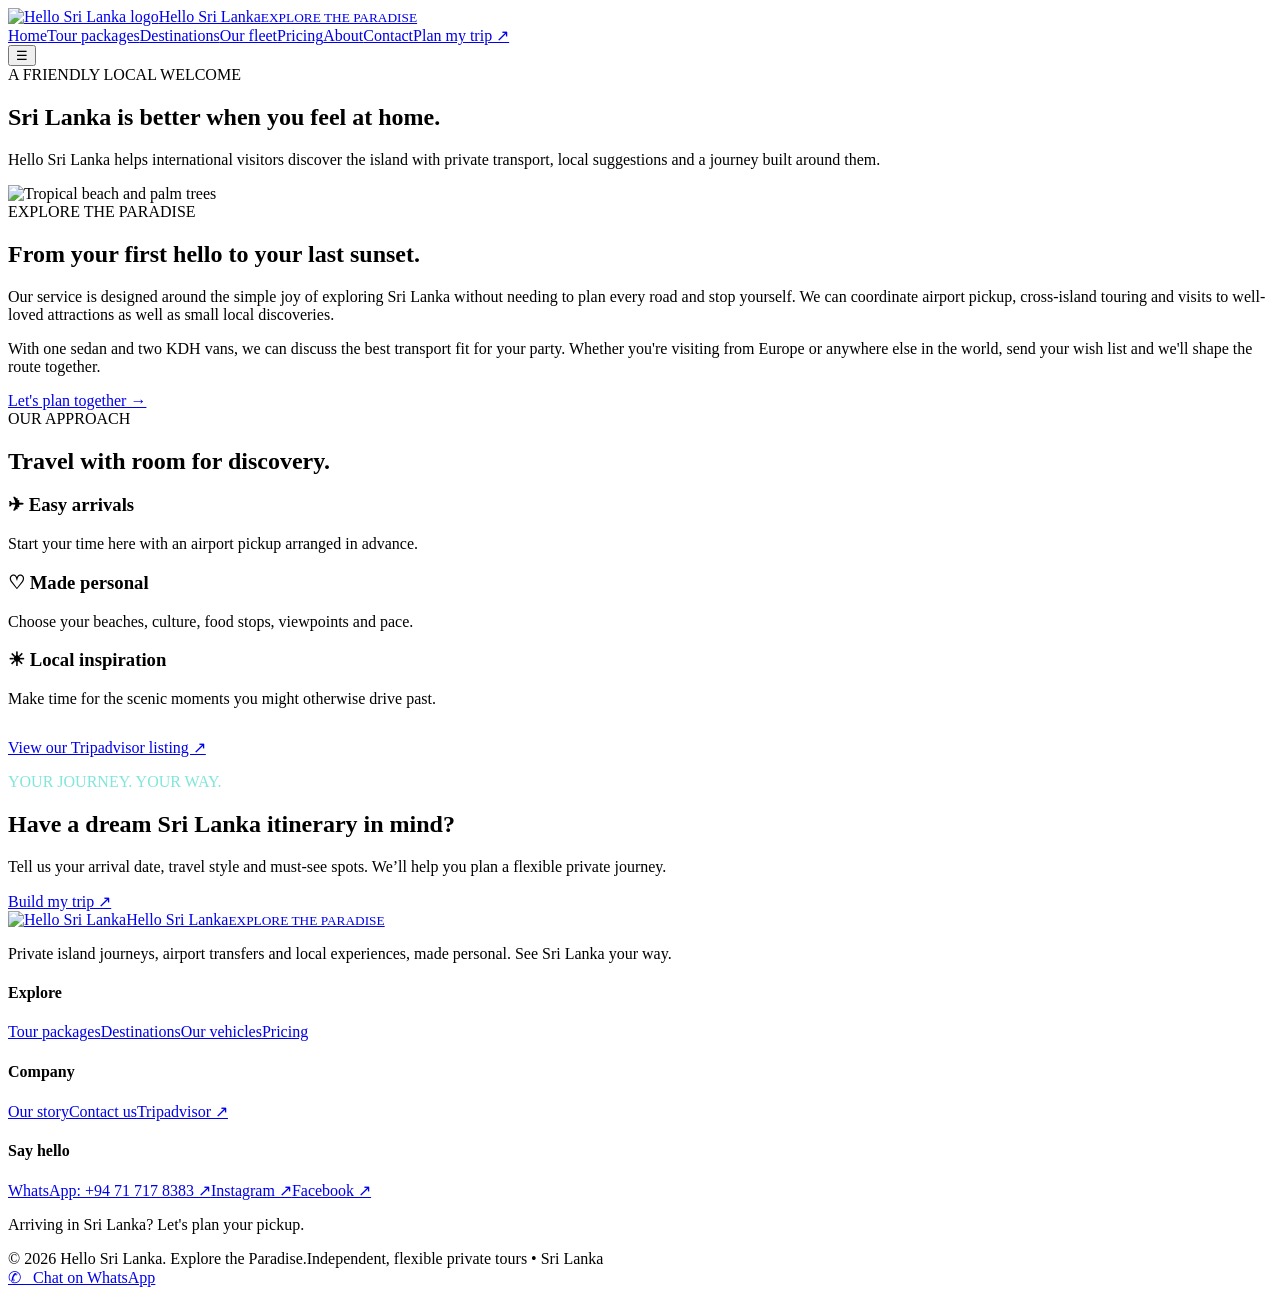
==== about.html @ 3959d4f9 "Add files via upload" ====
<!doctype html><html lang="en"><head><meta charset="utf-8"><meta name="viewport" content="width=device-width,initial-scale=1"><meta name="theme-color" content="#ffffff"><meta name="description" content="Meet Hello Sri Lanka: private tours and local travel planning."><title>About Us | Hello Sri Lanka</title><link rel="icon" href="assets/hello-srilanka-logo.jpg"><link rel="stylesheet" href="css/style.css"><script src="js/main.js" defer></script></head><body><header class="nav"><div class="wrap nav-inner"><a class="brand" href="index.html" aria-label="Hello Sri Lanka home"><img src="assets/hello-srilanka-logo.jpg" alt="Hello Sri Lanka logo"><span>Hello Sri Lanka<small>EXPLORE THE PARADISE</small></span></a><nav class="nav-links" id="navLinks" aria-label="Main navigation"><a href="index.html" class="">Home</a><a href="tours.html" class="">Tour packages</a><a href="destinations.html" class="">Destinations</a><a href="fleet.html" class="">Our fleet</a><a href="pricing.html" class="">Pricing</a><a href="about.html" class="active">About</a><a href="contact.html" class="">Contact</a><a class="btn primary nav-cta" href="contact.html">Plan my trip ↗</a></nav><button class="hamb" id="menuToggle" aria-label="Toggle menu" aria-controls="navLinks" aria-expanded="false">☰</button></div></header><main><section class="pagehero"><div class="wrap"><div class="eyebrow">A FRIENDLY LOCAL WELCOME</div><h1>Sri Lanka is better when you feel at home.</h1><p>Hello Sri Lanka helps international visitors discover the island with private transport, local suggestions and a journey built around them.</p></div></section><section class="section"><div class="wrap split"><img class="split-image" src="https://images.unsplash.com/photo-1507525428034-b723cf961d3e?w=950&q=85" alt="Tropical beach and palm trees" loading="lazy"><div><div class="eyebrow">EXPLORE THE PARADISE</div><h2>From your first hello to your last sunset.</h2><p class="muted">Our service is designed around the simple joy of exploring Sri Lanka without needing to plan every road and stop yourself. We can coordinate airport pickup, cross-island touring and visits to well-loved attractions as well as small local discoveries.</p><p class="muted">With one sedan and two KDH vans, we can discuss the best transport fit for your party. Whether you're visiting from Europe or anywhere else in the world, send your wish list and we'll shape the route together.</p><a class="btn dark" href="contact.html">Let's plan together →</a></div></div></section><section class="section alt"><div class="wrap"><div class="section-top"><div><div class="eyebrow">OUR APPROACH</div><h2>Travel with room for discovery.</h2></div></div><div class="grid3"><div class="pricebox"><h3>✈ Easy arrivals</h3><p class="muted">Start your time here with an airport pickup arranged in advance.</p></div><div class="pricebox"><h3>♡ Made personal</h3><p class="muted">Choose your beaches, culture, food stops, viewpoints and pace.</p></div><div class="pricebox"><h3>☀ Local inspiration</h3><p class="muted">Make time for the scenic moments you might otherwise drive past.</p></div></div><p style="margin-top:30px"><a class="btn outline" href="https://www.tripadvisor.com/Attraction_Review-g293962-d34145031-Reviews-Hello_Srilanka-Colombo_Western_Province.html" target="_blank" rel="noopener noreferrer">View our Tripadvisor listing ↗</a></p></div></section><section class="section"><div class="wrap"><div class="banner"><div><div class="eyebrow" style="color:#80e6db">YOUR JOURNEY. YOUR WAY.</div><h2>Have a dream Sri Lanka itinerary in mind?</h2><p>Tell us your arrival date, travel style and must-see spots. We’ll help you plan a flexible private journey.</p></div><a class="btn white" href="contact.html">Build my trip ↗</a></div></div></section></main><footer class="footer"><div class="wrap"><div class="footer-grid"><div><a class="brand" href="index.html"><img src="assets/hello-srilanka-logo.jpg" alt="Hello Sri Lanka"><span>Hello Sri Lanka<small>EXPLORE THE PARADISE</small></span></a><p>Private island journeys, airport transfers and local experiences, made personal. See Sri Lanka your way.</p></div><div><h4>Explore</h4><a href="tours.html">Tour packages</a><a href="destinations.html">Destinations</a><a href="fleet.html">Our vehicles</a><a href="pricing.html">Pricing</a></div><div><h4>Company</h4><a href="about.html">Our story</a><a href="contact.html">Contact us</a><a href="https://www.tripadvisor.com/Attraction_Review-g293962-d34145031-Reviews-Hello_Srilanka-Colombo_Western_Province.html" target="_blank" rel="noopener noreferrer">Tripadvisor ↗</a></div><div><h4>Say hello</h4><a href="https://wa.me/94717178383" target="_blank" rel="noopener noreferrer">WhatsApp: +94 71 717 8383 ↗</a><a href="https://www.instagram.com/hello_srilanka_visit?igsh=dm9sNWJua25ocXF0&utm_source=qr" target="_blank" rel="noopener noreferrer">Instagram ↗</a><a href="https://www.facebook.com/share/1CcuCF72Pj/?mibextid=wwXIfr" target="_blank" rel="noopener noreferrer">Facebook ↗</a><p>Arriving in Sri Lanka? Let's plan your pickup.</p></div></div><div class="footer-bottom"><span>© <span id="year">2026</span> Hello Sri Lanka. Explore the Paradise.</span><span>Independent, flexible private tours • Sri Lanka</span></div></div></footer><a class="wa-float" href="https://wa.me/94717178383?text=Hello%20Sri%20Lanka%2C%20I%20would%20like%20to%20plan%20a%20trip." target="_blank" rel="noopener noreferrer" aria-label="Chat with Hello Sri Lanka on WhatsApp">✆ &nbsp; Chat on WhatsApp</a></body></html>
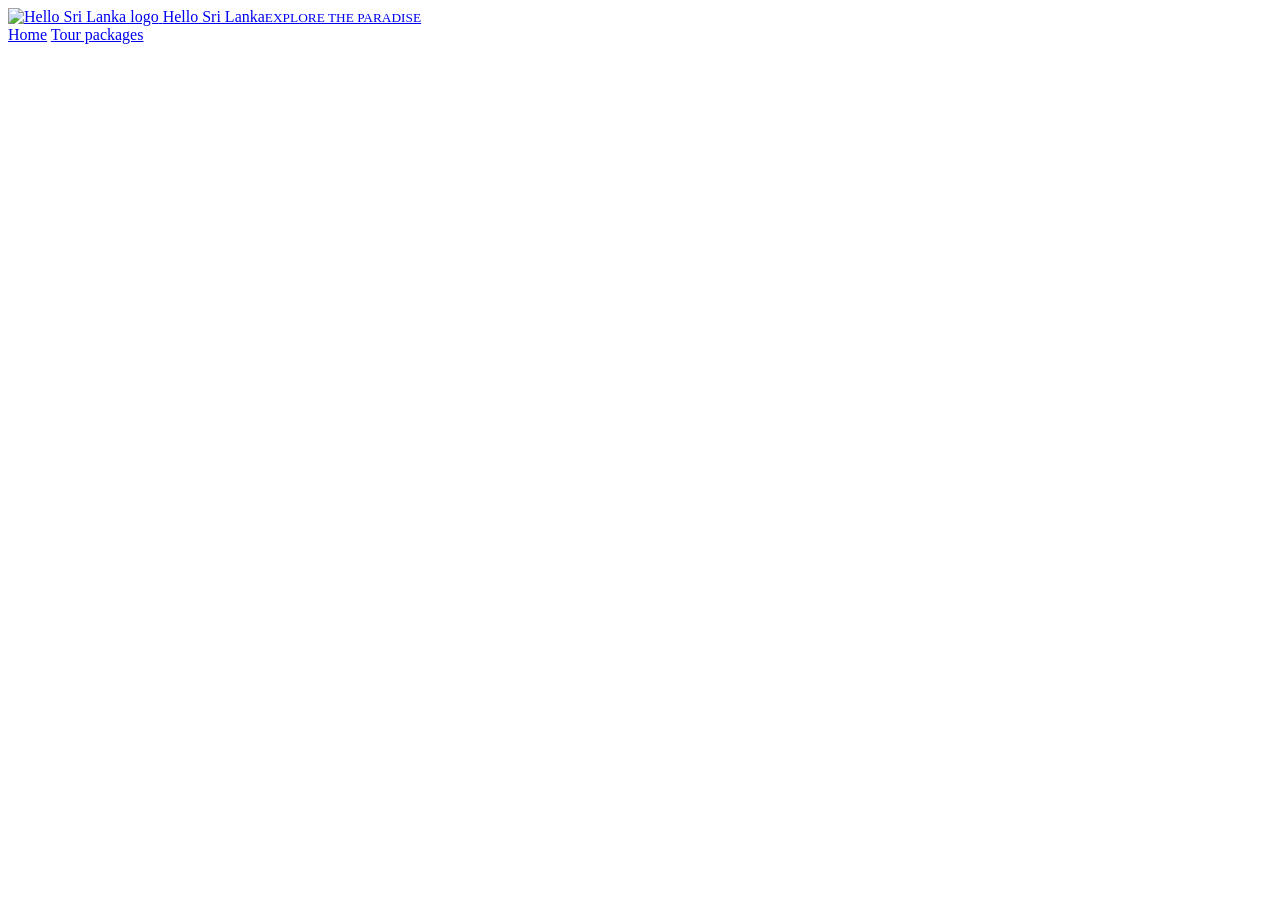
==== commit b4db7423: "Update about.html" ====
--- a/about.html
+++ b/about.html
@@ -1 +1,63 @@
-<!doctype html><html lang="en"><head><meta charset="utf-8"><meta name="viewport" content="width=device-width,initial-scale=1"><meta name="theme-color" content="#ffffff"><meta name="description" content="Meet Hello Sri Lanka: private tours and local travel planning."><title>About Us | Hello Sri Lanka</title><link rel="icon" href="assets/hello-srilanka-logo.jpg"><link rel="stylesheet" href="css/style.css"><script src="js/main.js" defer></script></head><body><header class="nav"><div class="wrap nav-inner"><a class="brand" href="index.html" aria-label="Hello Sri Lanka home"><img src="assets/hello-srilanka-logo.jpg" alt="Hello Sri Lanka logo"><span>Hello Sri Lanka<small>EXPLORE THE PARADISE</small></span></a><nav class="nav-links" id="navLinks" aria-label="Main navigation"><a href="index.html" class="">Home</a><a href="tours.html" class="">Tour packages</a><a href="destinations.html" class="">Destinations</a><a href="fleet.html" class="">Our fleet</a><a href="pricing.html" class="">Pricing</a><a href="about.html" class="active">About</a><a href="contact.html" class="">Contact</a><a class="btn primary nav-cta" href="contact.html">Plan my trip ↗</a></nav><button class="hamb" id="menuToggle" aria-label="Toggle menu" aria-controls="navLinks" aria-expanded="false">☰</button></div></header><main><section class="pagehero"><div class="wrap"><div class="eyebrow">A FRIENDLY LOCAL WELCOME</div><h1>Sri Lanka is better when you feel at home.</h1><p>Hello Sri Lanka helps international visitors discover the island with private transport, local suggestions and a journey built around them.</p></div></section><section class="section"><div class="wrap split"><img class="split-image" src="https://images.unsplash.com/photo-1507525428034-b723cf961d3e?w=950&q=85" alt="Tropical beach and palm trees" loading="lazy"><div><div class="eyebrow">EXPLORE THE PARADISE</div><h2>From your first hello to your last sunset.</h2><p class="muted">Our service is designed around the simple joy of exploring Sri Lanka without needing to plan every road and stop yourself. We can coordinate airport pickup, cross-island touring and visits to well-loved attractions as well as small local discoveries.</p><p class="muted">With one sedan and two KDH vans, we can discuss the best transport fit for your party. Whether you're visiting from Europe or anywhere else in the world, send your wish list and we'll shape the route together.</p><a class="btn dark" href="contact.html">Let's plan together →</a></div></div></section><section class="section alt"><div class="wrap"><div class="section-top"><div><div class="eyebrow">OUR APPROACH</div><h2>Travel with room for discovery.</h2></div></div><div class="grid3"><div class="pricebox"><h3>✈ Easy arrivals</h3><p class="muted">Start your time here with an airport pickup arranged in advance.</p></div><div class="pricebox"><h3>♡ Made personal</h3><p class="muted">Choose your beaches, culture, food stops, viewpoints and pace.</p></div><div class="pricebox"><h3>☀ Local inspiration</h3><p class="muted">Make time for the scenic moments you might otherwise drive past.</p></div></div><p style="margin-top:30px"><a class="btn outline" href="https://www.tripadvisor.com/Attraction_Review-g293962-d34145031-Reviews-Hello_Srilanka-Colombo_Western_Province.html" target="_blank" rel="noopener noreferrer">View our Tripadvisor listing ↗</a></p></div></section><section class="section"><div class="wrap"><div class="banner"><div><div class="eyebrow" style="color:#80e6db">YOUR JOURNEY. YOUR WAY.</div><h2>Have a dream Sri Lanka itinerary in mind?</h2><p>Tell us your arrival date, travel style and must-see spots. We’ll help you plan a flexible private journey.</p></div><a class="btn white" href="contact.html">Build my trip ↗</a></div></div></section></main><footer class="footer"><div class="wrap"><div class="footer-grid"><div><a class="brand" href="index.html"><img src="assets/hello-srilanka-logo.jpg" alt="Hello Sri Lanka"><span>Hello Sri Lanka<small>EXPLORE THE PARADISE</small></span></a><p>Private island journeys, airport transfers and local experiences, made personal. See Sri Lanka your way.</p></div><div><h4>Explore</h4><a href="tours.html">Tour packages</a><a href="destinations.html">Destinations</a><a href="fleet.html">Our vehicles</a><a href="pricing.html">Pricing</a></div><div><h4>Company</h4><a href="about.html">Our story</a><a href="contact.html">Contact us</a><a href="https://www.tripadvisor.com/Attraction_Review-g293962-d34145031-Reviews-Hello_Srilanka-Colombo_Western_Province.html" target="_blank" rel="noopener noreferrer">Tripadvisor ↗</a></div><div><h4>Say hello</h4><a href="https://wa.me/94717178383" target="_blank" rel="noopener noreferrer">WhatsApp: +94 71 717 8383 ↗</a><a href="https://www.instagram.com/hello_srilanka_visit?igsh=dm9sNWJua25ocXF0&utm_source=qr" target="_blank" rel="noopener noreferrer">Instagram ↗</a><a href="https://www.facebook.com/share/1CcuCF72Pj/?mibextid=wwXIfr" target="_blank" rel="noopener noreferrer">Facebook ↗</a><p>Arriving in Sri Lanka? Let's plan your pickup.</p></div></div><div class="footer-bottom"><span>© <span id="year">2026</span> Hello Sri Lanka. Explore the Paradise.</span><span>Independent, flexible private tours • Sri Lanka</span></div></div></footer><a class="wa-float" href="https://wa.me/94717178383?text=Hello%20Sri%20Lanka%2C%20I%20would%20like%20to%20plan%20a%20trip." target="_blank" rel="noopener noreferrer" aria-label="Chat with Hello Sri Lanka on WhatsApp">✆ &nbsp; Chat on WhatsApp</a></body></html>+<!doctype html>
+<html lang="en">
+<head>
+<meta charset="utf-8">
+<meta name="viewport" content="width=device-width,initial-scale=1">
+<meta name="theme-color" content="#ffffff">
+<meta name="description" content="Meet Hello Sri Lanka: private tours and local travel planning.">
+<title>About Us | Hello Sri Lanka</title>
+<link rel="icon" href="assets/hello-srilanka-logo.jpg">
+<link rel="stylesheet" href="css/style.css">
+<style>
+/* Mobile Responsive Fixes */
+:root{--forest:#123d32;--green:#1c6b50;--lime:#d9efb5;--sand:#f7f5ef;--ink:#1d2924;--muted:#66736c;--white:#fff;--line:#e5e9e3;--shadow:0 16px 44px rgba(19,55,42,.10)}
+html,body{overflow-x:hidden}
+.pagehero{background-color:#092a20;padding:100px 0;color:white;text-align:center;background-image:linear-gradient(100deg,rgba(9,42,32,.9),rgba(9,42,32,.7)),url('sigiriya.jpg');background-size:cover;background-position:center}.pagehero h1{font-size:clamp(2.6rem,5vw,4rem);margin:15px 0}.pagehero p{font-size:1.1rem;max-width:600px;margin:0 auto;color:#eef5ef}.eyebrow{font-size:.78rem;letter-spacing:2px;text-transform:uppercase;font-weight:900;color:var(--lime);margin-bottom:8px}
+.split{display:grid;grid-template-columns:1fr 1fr;gap:50px;align-items:center}.split-image{border-radius:24px;height:500px;width:100%;object-fit:cover;box-shadow:var(--shadow)}
+.grid3{display:grid;grid-template-columns:repeat(3,minmax(0,1fr));gap:22px}
+.pricebox{background:#fff;border:1px solid var(--line);border-radius:20px;padding:35px;box-shadow:var(--shadow);display:flex;flex-direction:column}
+.banner{background:var(--forest);border-radius:24px;padding:50px;color:#fff;display:flex;justify-content:space-between;align-items:center;gap:30px;flex-wrap:wrap}.banner h2{color:#fff;margin:0 0 10px}.banner p{margin:0;color:#d6e7db;font-size:1.1rem;max-width:500px}
+
+@media(max-width:980px){
+  .split{grid-template-columns:1fr}
+  .grid3,.footer-grid{grid-template-columns:repeat(2,1fr)}
+}
+
+@media(max-width:760px){
+  .wrap{width:min(100% - 30px,1160px)}
+  .nav-inner,.nav{min-height:68px}
+  .hamb,.menu-btn{display:block}
+  .nav-links{display:none;position:absolute;top:100%;left:0;right:0;background:#fff;padding:20px;flex-direction:column;border-bottom:1px solid var(--line);box-shadow:var(--shadow);align-items:stretch}
+  .nav-links.show{display:flex}
+  .nav-links a{padding:12px 0;font-size:1rem;border-bottom:1px solid var(--line)}
+  .nav-links a:last-child{border-bottom:none}
+  .nav-cta{display:none}
+  
+  .brand img{width:45px; height:45px;}
+  .brand{font-size:1rem;}
+  
+  .pagehero{padding:60px 0;}
+  .pagehero h1{font-size:2.2rem;}
+  .section{padding:55px 0}
+  
+  .split-image{height:auto; min-height:250px;}
+  .grid3,.footer-grid{grid-template-columns:1fr}
+  .pricebox{padding:25px;}
+  
+  .banner{padding:35px 25px;flex-direction:column;text-align:center;gap:20px;}
+  .banner .btn{width:100%}
+  .footer-inner{flex-direction:column; text-align:center;}
+}
+</style>
+<script src="js/main.js" defer></script>
+</head>
+<body>
+<header class="nav">
+<div class="wrap nav-inner">
+<a class="brand" href="index.html" aria-label="Hello Sri Lanka home">
+<img src="assets/hello-srilanka-logo.jpg" alt="Hello Sri Lanka logo">
+<span>Hello Sri Lanka<small>EXPLORE THE PARADISE</small></span>
+</a>
+<nav class="nav-links" id="navLinks" aria-label="Main navigation">
+<a href="index.html" class="">Home</a>
+<a href="tours.html" class="">Tour packages</a>
